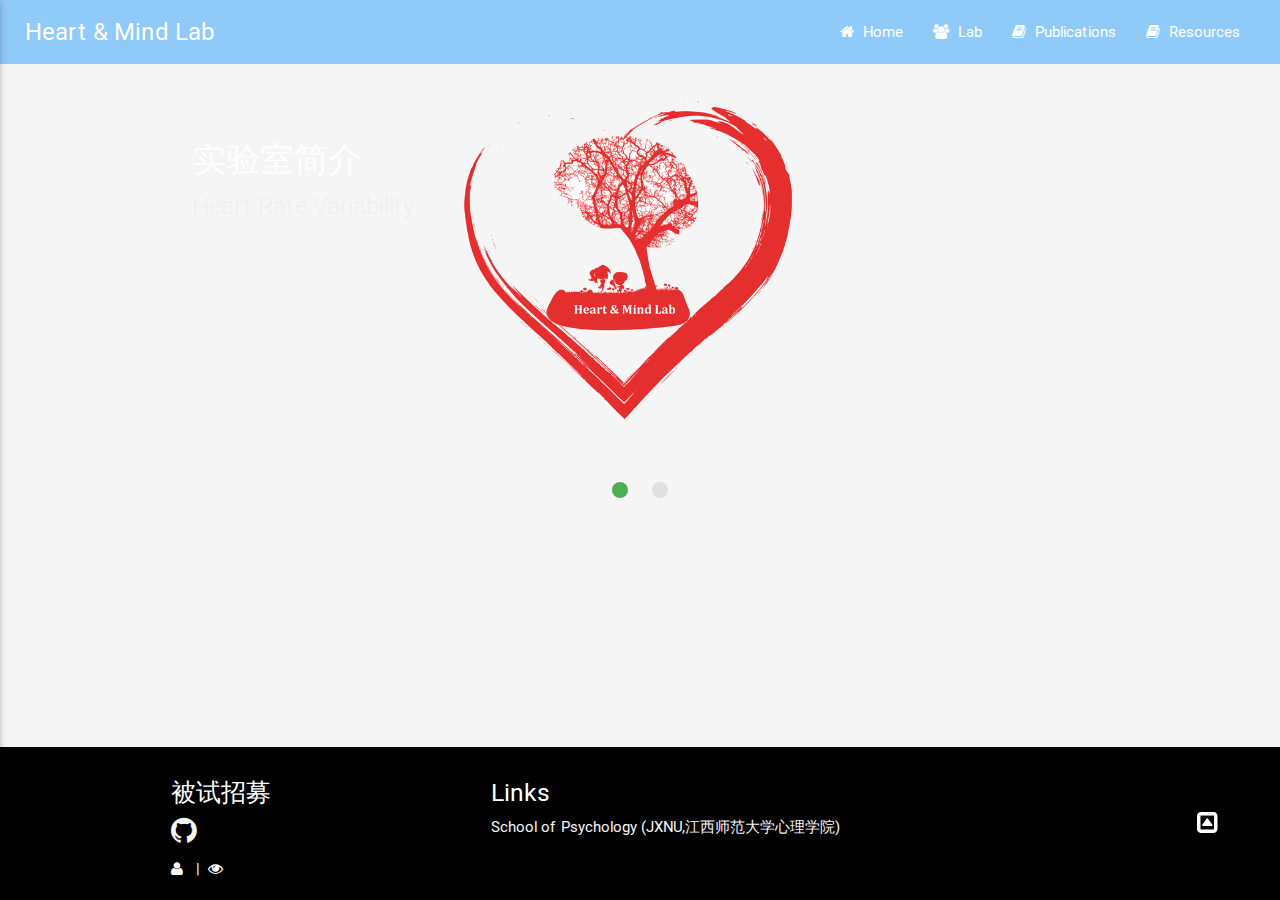
==== index.html @ 05cbef1d "Site updated: 2020-05-27 17:45:46" ====
<!DOCTYPE HTML>
<html>
<head><meta name="generator" content="Hexo 3.8.0">
    <meta charset="utf-8">
    <meta http-equiv="X-UA-Compatible" content="chrome=1">
    <meta name="viewport" content="width=device-width, initial-scale=1, maximum-scale=1, user-scalable=no">

    

    <title>Brain–Heart Interaction</title>
    <meta name="author" content="Luqing Wei">
    
    <meta name="description" content="JXNU">
    
    
  <meta name="viewport" content="width=device-width, initial-scale=1, maximum-scale=1">

    
    <meta property="og:site_name" content="Heart &amp; Mind Lab">

    
    <meta property="og:image" content="">
    

    <link rel="icon" type="image/png" href="/favicon.png">
    <link rel="alternate" href="/atom.xml" title="Heart &amp; Mind Lab" type="application/atom+xml">
    <link rel="stylesheet" href="/css/lib/materialize.min.css">
    <link rel="stylesheet" href="/css/lib/font-awesome.min.css">
    <link rel="stylesheet" href="/css/style.css" media="screen" type="text/css">

    
        <link rel="stylesheet" href="/css/lib/prettify-tomorrow-night-eighties.css" type="text/css">
    
    <!--[if lt IE 9]><script src="//html5shiv.googlecode.com/svn/trunk/html5.js"></script><![endif]-->
</head>
</html>

<body>
    <img src="/weixin_favicon.png" style="position: absolute; left: -9999px; opacity: 0; filter: alpha(opacity=0);">

    <nav class="blue lighten-3">
    <div class="nav-wrapper">
        <a href="#" data-activates="main-menu" class="button-collapse">
            <i class="fa fa-navicon"></i>
        </a>
        <div class="">
            <a href="/" class="brand-logo hide-on-med-and-down">Heart &amp; Mind Lab</a>
            <ul class="right hide-on-med-and-down">
                
                    <li>
                        <a class="menu-home " href="/">
                            <i class="fa fa-home "></i>
                            
                            Home
                        </a>
                    </li>
                
                    <li>
                        <a class="menu-Lab " href="/Lab">
                            <i class="fa fa-users "></i>
                            
                            Lab
                        </a>
                    </li>
                
                    <li>
                        <a class="menu-Publications " href="/Publications">
                            <i class="fa fa-book "></i>
                            
                            Publications
                        </a>
                    </li>
                
                    <li>
                        <a class="menu-Resources " href="/Resources">
                            <i class="fa fa-book "></i>
                            
                            Resources
                        </a>
                    </li>
                
            </ul>
            <div>
    <ul class="side-nav black darken-1" id="main-menu">
        
        <li class="side-user">
            <div class="row">
                <div class="col s4 no-padding">
                    <img class="avatar-image circle responsive-img" src="/images/heartmindlab2.png" alt="User Avatar">
                </div>
                <div class="info col s8 valign-wrapper no-padding">
                    <div class="valign">
                        <p class="name">Luqing Wei</p>
                        <p class="desc">Ph.D.</p>
                    </div>
                </div>
            </div>
        </li>
        

        
            <li class="no-padding">
                <a class="waves-effect menu-home " href="/">
                    <i class="fa fa-home "></i>
                    
                    Home
                </a>
            </li>
        
            <li class="no-padding">
                <a class="waves-effect menu-Lab " href="/Lab">
                    <i class="fa fa-users "></i>
                    
                    Lab
                </a>
            </li>
        
            <li class="no-padding">
                <a class="waves-effect menu-Publications " href="/Publications">
                    <i class="fa fa-book "></i>
                    
                    Publications
                </a>
            </li>
        
            <li class="no-padding">
                <a class="waves-effect menu-Resources " href="/Resources">
                    <i class="fa fa-book "></i>
                    
                    Resources
                </a>
            </li>
        
    </ul>

    <ul class="side-nav black darken-1" id="category-menu">
    

            

    </ul>
</div>

        </div>
    </div>
</nav>

<div id="search" class="modal search-modal">
    <div class="row">
        <div class="input-field col s12">
              <input id="search-input" type="text">
              <label for="search-input">Search</label>
        </div>

    </div>
    <div id="search-result" class="search-result col s12">

    </div>
</div>


    <main>
        

<div class="slider">
    <ul class="slides">
    
       <li>
           <a href="/Publication/index.html">
               <img class="slider-image" src="/images/heartmindlablong.png">
               <div class="caption left-align">
                 <h4>实验室简介
                 <h5 class="light grey-text text-lighten-3">Heart Rate Variability</h5>
               </h4></div>
           </a>
       </li>
    
       <li>
           <a href="/JournalClub/index.html">
               <img class="slider-image" src="/images/heartmindlablong.png">
               <div class="caption left-align">
                 <h4>实验室合照
                 <h5 class="light grey-text text-lighten-3">上美图</h5>
               </h4></div>
           </a>
       </li>
    
   </ul>
 </div>



<div id="article-list" class="container main-container">
    

</div>

        <div class="fixed-action-btn float-sitemap">
    <a class="btn-floating btn-large black">
      <i class="fa fa-caret-square-o-up"></i>
    </a>
    <ul>
      <li><a class="btn-return-top btn-floating waves-effect blue" title="Return to top"><i class="fa fa-arrow-circle-o-up"></i></a></li>
      <li><a class="btn-floating waves-effect button-collapse grey darken-1" data-activates="main-menu" title="menu"><i class="fa fa-navicon"></i></a></li>
    </ul>
  </div>

    </main>
    <footer class="page-footer black darken-1">
    
    <div class="container">
        <div class="row">
            
            <div class="social-group col m4 s12">
                <h5 class="white-text">被试招募</h5>
                
                    <a class="social-link" href="https://github.com/heartmindlab" target="_blank">
                        <i class="fa fa-2x fa-github"></i>
                    </a>
                
                <div class="site-visitors-container white-text">
                    <span>
                        <i class="fa fa-user"></i>
                        <span class="busuanzi-value" id="busuanzi_value_site_uv"></span>
                    </span>
                    <span>&nbsp;|&nbsp;</span>
                    <span>
                        <i class="fa fa-eye"></i>
                        <span class="busuanzi-value" id="busuanzi_value_site_pv"></span>
                    </span>
                </div>
            </div>
            

            
            <div class="col m8 s12">
                <h5 class="white-text">Links</h5>
                
                    <a class="social-link" href="http://psych.jxnu.edu.cn" target="_blank">School of Psychology (JXNU,江西师范大学心理学院)</a>
                
            </div>
            
        </div>
    </div>
    

</footer>

    <noscript>
    <div class="noscript">
        <p class="center-align">当前网速较慢或者你使用的浏览器不支持博客特定功能，请尝试刷新或换用Chrome、Firefox等现代浏览器</p>
    </div>
</noscript>
<div class="noscript">
    <p class="center-align">当前网速较慢或者你使用的浏览器不支持博客特定功能，请尝试刷新或换用Chrome、Firefox等现代浏览器</p>
</div>


<script src="/js/jquery.min.js"></script>
<script src="/js/materialize.min.js"></script>
<script async src="//dn-lbstatics.qbox.me/busuanzi/2.3/busuanzi.pure.mini.js">
</script>

<script>
    (function($) {
        $(document).ready(function() {
            // 隐藏禁用javascript（针对微信内置浏览器）的提示
            $('.noscript').hide();

            // 图片缩放效果
            var $imgs = $('img').not('.slider-image').not('.avatar-image').not('.carousel-image').not('.card-cover-image').not('.qrcode');

            // 给图片加上点击放大效果（materialbox插件）
            $imgs.addClass('materialboxed').each(function(i, el) {
                $(this).attr('data-caption', $(this).attr('alt') || ' ');
            }).materialbox();

            // 优化表格的显示
            $('table').each(function() {
                var $table = $(this);
                // 除去多行代码的情况
                if ($table.find('pre').length == 0) {
                    $table.addClass('responsive-table striped bordered');
                }
            });

            // 首页幻灯片
            $('.slider').slider({indicators: true, full_width: true, interval: 8000});

            $(".button-collapse").sideNav();
            $(".category-menu").sideNav();

            // 针对gallery post
            $('.carousel').carousel({full_width: true});
            $('.carousel-control.prev').click(function() {
                $('.carousel').carousel('prev');
            });
            $('.carousel-control.next').click(function() {
                $('.carousel').carousel('next');
            });

            // 文章目录
            $('article').not('.simple-article').find('h1').add('h2').add('h3').add('h4').add('h5').add('h6').scrollSpy();

            // 目录随屏幕滚动（防止目录过长越过footer）
            var $toc = $('.toc');
            var scrollTargetTop = 0;
            $(window).scroll(function() {
                var $activeLink = $toc.find('a.active.section');
                if ($(window).scrollTop() < 100) {
                    scrollTargetTop = 0;
                } else {
                    if ($activeLink[0]) {
                        scrollTargetTop = $activeLink.offset().top - $toc.offset().top;
                    }
                }
                $toc.css('top', '-' + scrollTargetTop + 'px');
            });

            // 修正文章目录的left-border颜色
            var color = $('.table-of-contents-text').css('color');
            $('.table-of-contents-link').css('border-left-color', color);

            // 针对移动端做的优化：FAB按钮点击一下收回
            if (/Android|webOS|iPhone|iPad|iPod|BlackBerry|IEMobile|Opera Mini/i.test(navigator.userAgent)) {
                $('.fixed-action-btn').addClass('click-to-toggle');
            }
            // 回到顶部
            $('.btn-return-top').click(function() {
                $('body, html').animate({
                    scrollTop: 0
                }, 500);
            });

            // 重置读书页面的Tab标签页的颜色
            $('li.tab a').hover(function() {
                $(this).toggleClass('text-lighten-4');
            });
            $('.indicator').addClass('yellow lighten-2');

            

            // 搜索功能
            $('.modal-trigger').leanModal({
                // 打开搜索框时自动聚焦
                ready: function() {
                    if ($('#search').is(":visible")) {
                        $('#search-input').focus();
                    }
                }
            });
            var searchXml = "search.xml";
            if (searchXml.length == 0) {
             	searchXml = "search.xml";
            }
            var searchPath = "/" + searchXml;
            initSearch(searchPath, 'search-input', 'search-result');
        });

        // 初始化搜索与匹配函数
        var initSearch = function(path, search_id, content_id) {
            'use strict';
            $.ajax({
                url: path,
                dataType: "xml",
                success: function(xmlResponse) {
                    // get the contents from search data
                    var datas = $("entry", xmlResponse).map(function() {
                        return {
                            title: $("title", this).text(),
                            content: $("content", this).text(),
                            url: $("url", this).text()
                        };
                    }).get();
                    var $input = document.getElementById(search_id);
                    var $resultContent = document.getElementById(content_id);
                    $input.addEventListener('input', function() {
                        var str = '<ul class=\"search-result-list\">';
                        var keywords = this.value.trim().toLowerCase().split(/[\s\-]+/);
                        $resultContent.innerHTML = "";
                        if (this.value.trim().length <= 0) {
                            return;
                        }
                        // perform local searching
                        datas.forEach(function(data) {
                            var isMatch = true;
                            var content_index = [];
                            var data_title = data.title.trim().toLowerCase();
                            var data_content = data.content.trim().replace(/<[^>]+>/g, "").toLowerCase();
                            var data_url = data.url;
                            var index_title = -1;
                            var index_content = -1;
                            var first_occur = -1;
                            // only match artiles with not empty titles and contents
                            if (data_title != '' && data_content != '') {
                                keywords.forEach(function(keyword, i) {
                                    index_title = data_title.indexOf(keyword);
                                    index_content = data_content.indexOf(keyword);
                                    if (index_title < 0 && index_content < 0) {
                                        isMatch = false;
                                    } else {
                                        if (index_content < 0) {
                                            index_content = 0;
                                        }
                                        if (i == 0) {
                                            first_occur = index_content;
                                        }
                                    }
                                });
                            }
                            // show search results
                            if (isMatch) {
                                keywords.forEach(function(keyword) {
                                    var regS = new RegExp(keyword, "gi");
                                    data_title = data_title.replace(regS, "<span class=\"search-keyword blue lighten-2\">" + keyword + "</span>");
                                });

                                str += "<li><a href='" + data_url + "' class='search-result-title'>" + data_title + "</a>";
                                var content = data.content.trim().replace(/<[^>]+>/g, "");
                                if (first_occur >= 0) {
                                    // cut out 100 characters
                                    var start = first_occur - 20;
                                    var end = first_occur + 80;
                                    if (start < 0) {
                                        start = 0;
                                    }
                                    if (start == 0) {
                                        end = 100;
                                    }
                                    if (end > content.length) {
                                        end = content.length;
                                    }
                                    var match_content = content.substring(start, end);
                                    // highlight all keywords
                                    keywords.forEach(function(keyword) {
                                        var regS = new RegExp(keyword, "gi");
                                        match_content = match_content.replace(regS, "<span class=\"search-keyword blue lighten-2\">" + keyword + "</span>");
                                    });

                                    str += "<p class=\"search-result\">..." + match_content + "...</p>"
                                }
                                str += "</li>";
                            }
                        });
                        str += "</ul>";
                        $resultContent.innerHTML = str;
                    });
                }
            });
        }
    })(jQuery);
</script>


<script src="/js/prettify.js"></script>
<script type="text/javascript">
    $(document).ready(function() {
        $("pre").addClass("prettyprint");
        prettyPrint();
    });
</script>






<script type="text/x-mathjax-config">
MathJax.Hub.Config({
  tex2jax: {inlineMath: [['$','$'], ['\\(','\\)']]}
});
</script>
<script type="text/javascript" async src="//cdn.mathjax.org/mathjax/latest/MathJax.js?config=TeX-MML-AM_CHTML">
</script>



</body>
</html>
---- css/style.css ----
@font-face {
    font-family: 'Material Icons';
    font-style: normal;
    font-weight: 400;
    src: url(/css/fonts/MaterialIcons-Regular.eot); /* For IE6-8 */
    src: local('Material Icons'),
        local('MaterialIcons-Regular'),
        url(/css/fonts/MaterialIcons-Regular.woff2) format('woff2'),
        url(/css/fonts/MaterialIcons-Regular.woff) format('woff'),
        url(/css/fonts/MaterialIcons-Regular.ttf) format('truetype');
}

.material-icons {
    font-family: 'Material Icons';
    font-weight: normal;
    font-style: normal;
    font-size: 24px;  /* Preferred icon size */
    display: inline-block;
    width: 1em;
    height: 1em;
    line-height: 1;
    text-transform: none;
    letter-spacing: normal;
    word-wrap: normal;
    white-space: nowrap;
    direction: ltr;

    /* Support for all WebKit browsers. */
    -webkit-font-smoothing: antialiased;
    /* Support for Safari and Chrome. */
    text-rendering: optimizeLegibility;

    /* Support for Firefox. */
    -moz-osx-font-smoothing: grayscale;

    /* Support for IE. */
    font-feature-settings: 'liga';
}

html {
  color: rgba(0,0,0,0.8);
}
.container {
  width: 75%;
}
@media (max-width: 767px) {
  .container {
    width: 90%;
  }
}
.container .row {
  margin-left: auto;
  margin-right: auto;
}
@media (max-width: 767px) {
  .container.main-container {
    width: 100%;
  }
}
ul,
ol {
  padding-left: 20px;
}
ul.tabs,
ol.tabs {
  padding-left: 0;
}
ul,
ul li {
  list-style-type: disc;
  word-break: break-word;
}
nav ul,
.fixed-action-btn ul {
  padding-left: 0;
}
nav li,
.fixed-action-btn li {
  list-style-type: none;
}
ul.pagination,
ul.collapsible,
ul.indicators {
  padding-left: 0;
}
ul.pagination li,
ul.collapsible li,
ul.indicators li {
  list-style-type: none;
}
img {
  max-width: 100%;
  padding: 4px;
  background-color: #f5f5f5;
  border: 1px solid #ddd;
  border-radius: 4px;
}
strong {
  font-weight: bold;
}
blockquote {
  background-color: rgba(0,0,0,0.03);
  padding: 0.6rem 0.6rem 0.6rem 1.2rem;
}
table {
  margin-bottom: 1.5em;
}
nav ul a:hover {
  background-color: rgba(0,0,0,0);
}
nav .brand-logo {
  font-size: 1.6rem;
}
.side-nav li,
.side-nav a {
  padding: 0 15px;
}
.card {
  margin-top: 0;
}
.card.medium {
  height: 440px;
}
.card .card-content {
  padding: 25px 25px 30px;
}
@media (max-width: 767px) {
  .card .card-content {
    padding-left: 15px;
    padding-right: 15px;
  }
}
.card .card-action {
  padding-left: 25px;
  padding-right: 25px;
}
.chip {
  height: initial;
  line-height: 18px;
  padding: 4px 14px;
  color: #fff;
}
.breadcrumb {
  font-size: 1em;
}
.materialboxed {
  display: initial;
  margin-top: 10px;
  max-width: 100%;
}
.materialboxed.active {
  max-width: initial;
}
.slider .indicators {
  bottom: 0px;
  z-index: 10;
}
.main-container {
  margin-top: 10px;
}
.mt-0 {
  margin-top: 0;
}
.collection a.collection-item:not(.active):hover {
  background-color: #f5f5f5;
}
.card .card-action a:not(.btn):not(.btn-large):not(.btn-floating) {
  text-transform: initial;
}
.breadcrumb:before {
  content: "\f105";
  font-family: FontAwesome;
}
.fa {
  margin-right: 5px;
}
html,
body {
  font-family: "Roboto", "sans-serif", "微软雅黑", "Helvetica Neue";
}
body {
  background-color: #f5f5f5;
  display: -webkit-box;
  display: -moz-box;
  display: -webkit-flex;
  display: -ms-flexbox;
  display: box;
  display: flex;
  min-height: 100vh;
  -webkit-box-orient: vertical;
  -moz-box-orient: vertical;
  -o-box-orient: vertical;
  -webkit-flex-direction: column;
  -ms-flex-direction: column;
  flex-direction: column;
}
main {
  -webkit-box-flex: 1;
  -moz-box-flex: 1;
  -o-box-flex: 1;
  box-flex: 1;
  -webkit-flex: 1 0 auto;
  -ms-flex: 1 0 auto;
  flex: 1 0 auto;
}
.red-link-context a {
  color: #f44336 !important;
}
.red-link-context a:hover {
  color: #e57373 !important;
}
.pink-link-context a {
  color: #e91e63 !important;
}
.pink-link-context a:hover {
  color: #f06292 !important;
}
.purple-link-context a {
  color: #9c27b0 !important;
}
.purple-link-context a:hover {
  color: #ba68c8 !important;
}
.deep-purple-link-context a {
  color: #673ab7 !important;
}
.deep-purple-link-context a:hover {
  color: #9575cd !important;
}
.indigo-link-context a {
  color: #3f51b5 !important;
}
.indigo-link-context a:hover {
  color: #7986cb !important;
}
.blue-link-context a {
  color: #2196f3 !important;
}
.blue-link-context a:hover {
  color: #64b5f6 !important;
}
.light-blue-link-context a {
  color: #03a9f4 !important;
}
.light-blue-link-context a:hover {
  color: #4fc3f7 !important;
}
.cyan-link-context a {
  color: #00bcd4 !important;
}
.cyan-link-context a:hover {
  color: #4dd0e1 !important;
}
.teal-link-context a {
  color: #009688 !important;
}
.teal-link-context a:hover {
  color: #4db6ac !important;
}
.green-link-context a {
  color: #4caf50 !important;
}
.green-link-context a:hover {
  color: #81c784 !important;
}
.light-green-link-context a {
  color: #8bc34a !important;
}
.light-green-link-context a:hover {
  color: #aed581 !important;
}
.lime-link-context a {
  color: #cddc39 !important;
}
.lime-link-context a:hover {
  color: #dce775 !important;
}
.yellow-link-context a {
  color: #ffeb3b !important;
}
.yellow-link-context a:hover {
  color: #fff176 !important;
}
.amber-link-context a {
  color: #ffc107 !important;
}
.amber-link-context a:hover {
  color: #ffd54f !important;
}
.orange-link-context a {
  color: #ff9800 !important;
}
.orange-link-context a:hover {
  color: #ffb74d !important;
}
.deep-orange-link-context a {
  color: #ff5722 !important;
}
.deep-orange-link-context a:hover {
  color: #ff8a65 !important;
}
.brown-link-context a {
  color: #795548 !important;
}
.brown-link-context a:hover {
  color: #a1887f !important;
}
.grey-link-context a {
  color: #9e9e9e !important;
}
.grey-link-context a:hover {
  color: #e0e0e0 !important;
}
.blue-grey-link-context a {
  color: #607d8b !important;
}
.blue-grey-link-context a:hover {
  color: #90a4ae !important;
}
.nav-wrapper {
  padding: 0 25px;
}
@media (max-width: 767px) {
  .nav-wrapper {
    padding: 0 10px;
  }
}
.search-modal {
  padding: 30px 20px;
  max-height: 80%;
}
.search-modal input[type=text]:focus {
  border-bottom-color: #757575;
  -webkit-box-shadow: 0 1px 0 0 #757575;
  box-shadow: 0 1px 0 0 #757575;
}
.search-modal input[type=text]:focus+label {
  color: #212121;
}
.search-modal .search-result {
  margin-top: 5px;
  margin-bottom: 15px;
}
.simple-article {
  margin-bottom: 30px;
}
article .entry {
  margin-top: 20px;
}
article .article-title h1 {
  font-family: "微软雅黑", "sans-serif", "Helvetica Neue";
  font-size: 2em;
  font-weight: bold;
  line-height: 1.4;
  margin-top: 0;
  margin-bottom: 10px;
  color: #333;
}
article a:not(.chip) {
  color: #1976d2;
}
article a:not(.chip):hover {
  color: #42a5f5;
}
article .simple-article-title h1 {
  font-size: 1.4em;
  padding: 5px 0;
}
article .tags-row {
  margin-top: 10px;
}
article .article-tag {
  display: inline-block;
  height: 32px;
  line-height: 32px;
  padding: 0 12px;
  border-radius: 16px;
  color: #fff;
}
article header {
  border-radius: 0;
  background: none;
  position: relative;
  padding: 0;
  border-bottom: 0;
  margin-bottom: 10px;
}
article header time {
  font: 0.9em "微软雅黑", "Droid Serif", Helvetica Neue, Helvetica, Arial, sans-serif;
  margin-bottom: 5px;
  display: block;
  line-height: 1;
}
article header:hover {
  color: #069;
}
article .card-content .entry {
  font-size: 16px;
  line-height: 1.7;
}
@media (max-width: 480px) {
  article .card-content .entry {
    line-height: 1.5em;
  }
}
article .card-content .entry p {
  margin-top: 0;
  margin-bottom: 1em;
  text-align: justify;
  text-justify: inter-ideograph;
  word-break: initial;
  word-break: break-word;
}
article .card-content .entry p:last-child {
  margin-bottom: 0;
}
article .card-content .entry ul,
article .card-content .entry ol {
  margin-bottom: 1em;
}
article .card-content .entry ul ul,
article .card-content .entry ol ul,
article .card-content .entry ul ol,
article .card-content .entry ol ol {
  margin-bottom: 0;
}
article .card-content .entry h1,
article .card-content .entry h2,
article .card-content .entry h3,
article .card-content .entry h4,
article .card-content .entry h5,
article .card-content .entry h6 {
  margin-top: 0;
  margin-bottom: 0.5em;
}
article .card-content .entry h1 {
  font-size: 1.6em;
  color: #333;
}
article .card-content .entry h2 {
  font-size: 1.4em;
  color: #333;
}
article .card-content .entry h3,
article .card-content .entry h4,
article .card-content .entry h5,
article .card-content .entry h6 {
  font-size: 1.2em;
  color: #333;
}
article .card-content .entry.nstyle {
  border-radius: 0;
  padding: 0;
  background: none;
  -webkit-box-shadow: none;
  box-shadow: none;
}
article .card-content .entry iframe {
  max-width: 98%;
}
article .card-content .entry .caption {
  display: block;
  margin-top: 5px;
  color: #aaa;
  position: relative;
  font-size: 0.9em;
  padding-left: 25px;
}
article .card-content .entry .caption:before {
  content: '\f040';
  position: absolute;
  font: 1.3em font-icon;
  position: absolute;
  left: 0;
  top: 3px;
}
article .toc-wrap {
  float: right;
  -webkit-border-radius: 4px;
  border-radius: 4px;
  background: #eee;
  border: 1px solid #ddd;
  margin-left: 1.5em;
  margin-bottom: 2em;
  padding: 15px 20px;
  line-height: 1.6em;
}
article .toc-wrap >ol {
  margin-left: 0;
}
article .toc-wrap ol,
article .toc-wrap ul {
  list-style: none;
}
article .toc-title {
  font-weight: bold;
  font-size: 1.2em;
  margin-bottom: 0.6em;
  color: #2c3e50;
}
article .toc-number {
  display: none;
}
article .toc-link {
  color: #0e83cd;
  text-decoration: none;
  font-size: 0.9em;
}
article .toc-link:hover {
  text-decoration: underline;
}
article .toc-child {
  margin-left: 1em;
}
a.social-link {
  display: inline-block;
  color: #f5f5f5;
  margin-right: 10px;
}
a.social-link:hover {
  color: #e0e0e0;
}
.slider-image {
  border: none;
  border-radius: 0;
  background-color: transparent;
  padding: 0;
}
.side-nav .row {
  margin-bottom: 0;
}
.side-nav .row .col {
  line-height: 100px;
}
.side-nav a {
  height: 48px;
  line-height: 48px;
  color: #fff;
}
.side-nav a i {
  height: 48px;
  line-height: 48px;
  width: 1.5rem;
}
.side-nav li {
  line-height: 48px;
}
.side-nav li:hover,
.side-nav li:active {
  background-color: rgba(0,0,0,0.2);
}
.side-nav li:hover.side-user,
.side-nav li:active.side-user {
  background-color: transparent;
}
.side-nav .avatar-image {
  width: 50px;
  padding: 0;
  vertical-align: middle;
}
.side-nav .info {
  height: 100px;
}
.side-nav .info p {
  line-height: 24px;
  margin-top: 5px;
  margin-bottom: 0;
  text-shadow: 1px 1px 1px #444;
}
.side-nav .info .name {
  font-size: 1.2em;
}
.side-nav .info .desc {
  font-size: 0.9em;
}
.side-nav li.side-user {
  height: 100px;
  -webkit-background-size: cover;
  -moz-background-size: cover;
  -o-background-size: cover;
  -webkit-background-size: cover;
  -moz-background-size: cover;
  background-size: cover;
}
.side-nav .collapse-level-0 {
  padding-left: 15px;
}
.side-nav .collapse-level-1 {
  padding-left: 30px;
}
.side-nav .collapse-level-2 {
  padding-left: 45px;
}
.side-nav .collapse-space {
  margin-bottom: 10px;
}
#category-menu.side-nav a {
  height: 36px;
  line-height: 36px;
}
#category-menu.side-nav a i {
  height: 36px;
  line-height: 36px;
}
#category-menu.side-nav li {
  line-height: 36px;
  padding-right: 15px;
}
.toc {
  position: fixed;
  top: 0px;
  margin-top: 15%;
  left: calc(50% + 350px);
}
.toc ol {
  list-style-type: none;
  padding-left: 1em;
}
.toc .section {
  margin: 2px 0;
  padding-top: 0;
  padding-bottom: 0;
}
.toc .table-of-contents a.active {
  border-left-color: #2196f3;
  font-weight: bold;
}
.toc .table-of-contents a:hover {
  border-left-color: #2196f3;
}
.page-nav {
  height: 50px;
  line-height: 50px;
}
.float-sitemap {
  position: fixed;
  right: 45px;
  bottom: 50px;
}
@media only screen and (max-width: 600px) {
  .float-sitemap {
    right: 10px;
    bottom: 15px;
  }
}
.construction-container {
  display: inline-block;
  margin-top: 40px;
}
.construction-container .btn {
  margin-top: 20px;
}
.ds-sync input[type="checkbox"] {
  position: initial;
  visibility: initial;
}
.ds-sync input[type="checkbox"] +label:before {
  display: none;
}
article .gallery .control {
  opacity: 0;
  -ms-filter: "progid:DXImageTransform.Microsoft.Alpha(Opacity=0)";
  filter: alpha(opacity=0);
  -webkit-transition: 0.3s;
  -moz-transition: 0.3s;
  -o-transition: 0.3s;
  -ms-transition: 0.3s;
  transition: 0.3s;
}
article .gallery:hover .control {
  opacity: 1;
  -ms-filter: none;
  filter: none;
  -ms-filter: none;
  filter: none;
}
article .gallery .prev,
article .gallery .next {
  position: absolute;
  top: 0;
  width: 50%;
  height: 100%;
  cursor: pointer;
}
article .gallery .prev:before,
article .gallery .next:before {
  position: absolute;
  font: 24px/1 FontAwesome;
  text-align: center;
  width: 24px;
  text-shadow: 0 0 15px rgba(0,0,0,0.5);
  color: #fff;
  margin-top: -12px;
  top: 50%;
}
article .gallery .prev {
  left: 0;
}
article .gallery .prev:before {
  content: '\f053';
  left: 10px;
}
article .gallery .next {
  right: 0;
}
article .gallery .next:before {
  content: '\f054';
  right: 10px;
}
.noscript {
  background: rgba(0,0,0,0.5);
  position: fixed;
  left: 0;
  top: 0;
  width: 100%;
  z-index: 9999;
  -webkit-animation-duration: 6s;
  -moz-animation-duration: 6s;
  -o-animation-duration: 6s;
  -ms-animation-duration: 6s;
  animation-duration: 6s;
  -webkit-animation-name: noscript-slide;
  -moz-animation-name: noscript-slide;
  -o-animation-name: noscript-slide;
  -ms-animation-name: noscript-slide;
  animation-name: noscript-slide;
}
.noscript p {
  margin: 0;
  padding: 0 30px;
  color: #fff;
}
.read-times-container {
  margin-left: 15px;
}
.read-times-container .fa {
  margin-right: 0;
}
.site-visitors-container {
  margin-top: 10px;
}
@-moz-keyframes noscript-slide {
  0% {
    top: -100px;
  }
  50% {
    top: -100px;
  }
  100% {
    top: 0;
  }
}
@-webkit-keyframes noscript-slide {
  0% {
    top: -100px;
  }
  50% {
    top: -100px;
  }
  100% {
    top: 0;
  }
}
@-o-keyframes noscript-slide {
  0% {
    top: -100px;
  }
  50% {
    top: -100px;
  }
  100% {
    top: 0;
  }
}
@keyframes noscript-slide {
  0% {
    top: -100px;
  }
  50% {
    top: -100px;
  }
  100% {
    top: 0;
  }
}
article pre {
  padding: 10px 16px;
}
article .line:after {
  content: '';
  display: inline-block;
}
article code,
article pre {
  font-family: Consolas, "微软雅黑", Monaco, Menlo, Courier New, monospace;
  color: #333;
  font-size: 1em;
}
article p code,
article li code {
  margin: 0 3px;
  padding: 0 5px;
  border-radius: 5px;
  border: 1px solid #e0e0e0;
  color: #212121;
  background-color: #eee;
}
pre .keyword {
  color: #859900;
}
pre .tag {
  color: #f8f8f2;
}
pre .comment,
pre .template_comment,
pre .diff .header,
pre .doctype,
pre .pi,
pre .lisp .string,
pre .javadoc {
  color: #75715c;
  font-style: italic;
}
pre .doctype {
  color: #268bd2;
}
pre .keyword,
pre .winutils,
pre .method,
pre .addition,
pre .css .tag,
pre .request,
pre .status,
pre .nginx .title {
  color: #66d9ef;
}
pre .number,
pre .command,
pre .phpdoc,
pre .tex .formula,
pre .regexp,
pre .hexcolor {
  color: #ae81fc;
}
pre .string,
pre .tag .value {
  color: #e6db6e;
}
pre .title,
pre .localvars,
pre .chunk,
pre .decorator,
pre .built_in,
pre .identifier,
pre .vhdl,
pre .literal,
pre .id {
  color: #f22672;
}
pre .attribute,
pre .variable,
pre .lisp .body,
pre .smalltalk .number,
pre .constant,
pre .class .title,
pre .parent,
pre .haskell .type {
  color: #a6e22e;
}
pre .preprocessor,
pre .preprocessor .keyword,
pre .shebang,
pre .symbol,
pre .symbol .string,
pre .diff .change,
pre .special,
pre .attr_selector,
pre .important,
pre .subst,
pre .cdata,
pre .clojure .title {
  color: #cb4b16;
}
pre .deletion {
  color: #dc322f;
}
figure.highlight {
  margin-left: 0;
  margin-right: 0;
  overflow: auto;
}
figure.highlight td {
  padding: 0;
}
figure.highlight pre {
  margin: 0;
  overflow: auto;
}
figure.highlight figcaption a {
  position: absolute;
  right: 25px;
}
figure.highlight .gutter {
  width: 5%;
}
.book-item {
  display: inline-block;
  position: relative;
}
.book-item img {
  padding: 0;
  -webkit-transition: all 0.3s ease-out;
  -moz-transition: all 0.3s ease-out;
  -o-transition: all 0.3s ease-out;
  -ms-transition: all 0.3s ease-out;
  transition: all 0.3s ease-out;
}
.book-item:hover img {
  -webkit-transform: scale(1.05);
  -moz-transform: scale(1.05);
  -o-transform: scale(1.05);
  -ms-transform: scale(1.05);
  transform: scale(1.05);
}
.book-item .card-content {
  padding: 15px;
}
.book-item .card-content .card-title {
  line-height: initial;
  font-size: 1.4em;
}
.book-item .card.small .card-image {
  min-height: 70%;
  max-height: 70%;
}
.book-item .card.small .card-content {
  max-height: 30%;
}
.book-item .external-link {
  font-size: 1.2em;
}
.about-page .header {
  padding: 40px 15px 30px;
}
.about-page .avatar-wrapper .avatar-image {
  width: 160px;
}
.about-page .info {
  padding: 0 20px;
}
.about-page .info p {
  line-height: 24px;
  margin-top: 25px;
  margin-bottom: 0;
  color: #fff;
  text-shadow: 1px 1px 1px #444;
}
.about-page .info .name {
  font-size: 1.8em;
}
.about-page .info .desc {
  margin-top: 15px;
  font-size: 1em;
}
.about-page .social-group {
  margin-top: 15px;
}
.about-page section {
  margin-bottom: 20px;
}
.about-page h1 {
  font-size: 1.6rem;
  margin-top: 10px;
  margin-bottom: 15px;
}
.about-page ul.skill-list,
.about-page ul.skill-list li {
  list-style-type: none;
}
.about-page ul.skill-list {
  padding-left: 0;
}
.about-page .skill-list li {
  margin-bottom: 0;
}
.about-page .split {
  margin-top: 5px;
}
.about-page .skills .fa {
  margin-right: 0;
}
.about-page .project-item {
  display: inline-block;
  width: 100%;
}
.about-page .project-item img {
  padding: 0;
}
.about-page .project-item .card-title {
  font-weight: 400;
  font-size: 20px;
  text-shadow: 1px 1px 1px #000;
  line-height: 30px;
}
.about-page .project-item .card-tag {
  position: absolute;
  top: 15px;
  right: 10px;
}
.about-page.row {
  margin-left: 0;
  margin-right: 0;
}
.about-page.row .row {
  margin-left: 0;
  margin-right: 0;
}
---- css/lib/prettify-tomorrow-night-eighties.css ----
/* Tomorrow Night Eighties Theme */
/* Original theme - https://github.com/chriskempson/tomorrow-theme */
.prettyprint {
  background: #1D1F21;
  font-family: Menlo, 'Bitstream Vera Sans Mono', 'DejaVu Sans Mono', Monaco, Consolas, monospace;
  font-size: 13px;
  line-height: 1.5;
  border: 1px solid #ccc;
  padding: 10px;
}

.pln {
  color: #cccccc;
}

@media screen {
  .str {
    color: #99cc99;
  }

  .kwd {
    color: #cc99cc;
  }

  .com {
    color: #999999;
  }

  .typ {
    color: #6699cc;
  }

  .lit {
    color: #f99157;
  }

  .pun {
    color: #cccccc;
  }

  .opn {
    color: #cccccc;
  }

  .clo {
    color: #cccccc;
  }

  .tag {
    color: #f2777a;
  }

  .atn {
    color: #f99157;
  }

  .atv {
    color: #66cccc;
  }

  .dec {
    color: #f99157;
  }

  .var {
    color: #f2777a;
  }

  .fun {
    color: #6699cc;
  }
}
@media print, projection {
  .str {
    color: #006600;
  }

  .kwd {
    color: #006;
    font-weight: bold;
  }

  .com {
    color: #600;
    font-style: italic;
  }

  .typ {
    color: #404;
    font-weight: bold;
  }

  .lit {
    color: #004444;
  }

  .pun, .opn, .clo {
    color: #444400;
  }

  .tag {
    color: #006;
    font-weight: bold;
  }

  .atn {
    color: #440044;
  }

  .atv {
    color: #006600;
  }
}
/* Specify class=linenums on a pre to get line numbering */
ol.linenums {
  margin-top: 0;
  margin-bottom: 0;
}

/* IE indents via margin-left */
li.L0,
li.L1,
li.L2,
li.L3,
li.L4,
li.L5,
li.L6,
li.L7,
li.L8,
li.L9 {
  /* */
}

/* Alternate shading for lines */
li.L1,
li.L3,
li.L5,
li.L7,
li.L9 {
  /* */
}
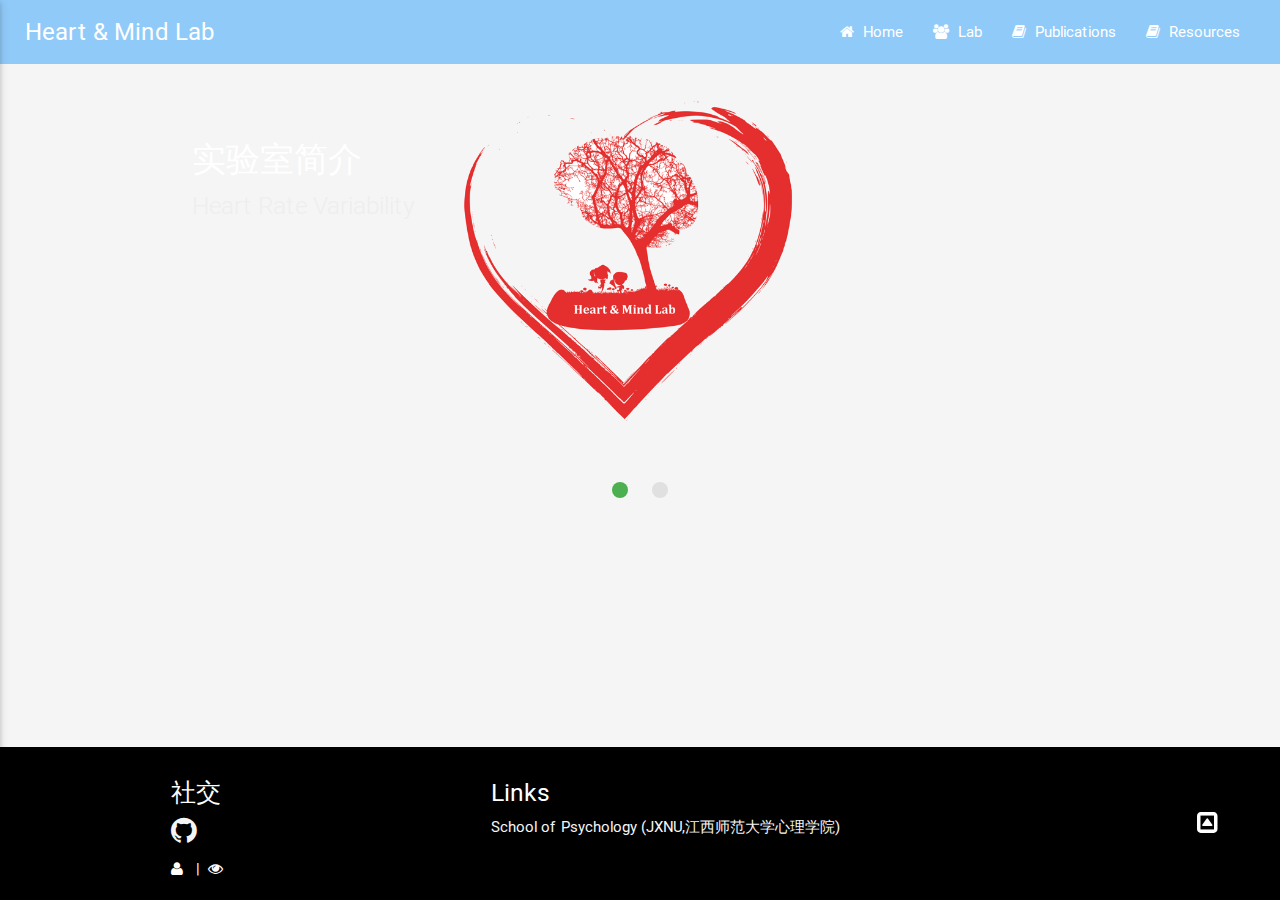
==== commit 1529b132: "Site updated: 2020-06-05 10:56:12" ====
--- a/index.html
+++ b/index.html
@@ -212,7 +212,7 @@
         <div class="row">
             
             <div class="social-group col m4 s12">
-                <h5 class="white-text">被试招募</h5>
+                <h5 class="white-text">社交</h5>
                 
                     <a class="social-link" href="https://github.com/heartmindlab" target="_blank">
                         <i class="fa fa-2x fa-github"></i>
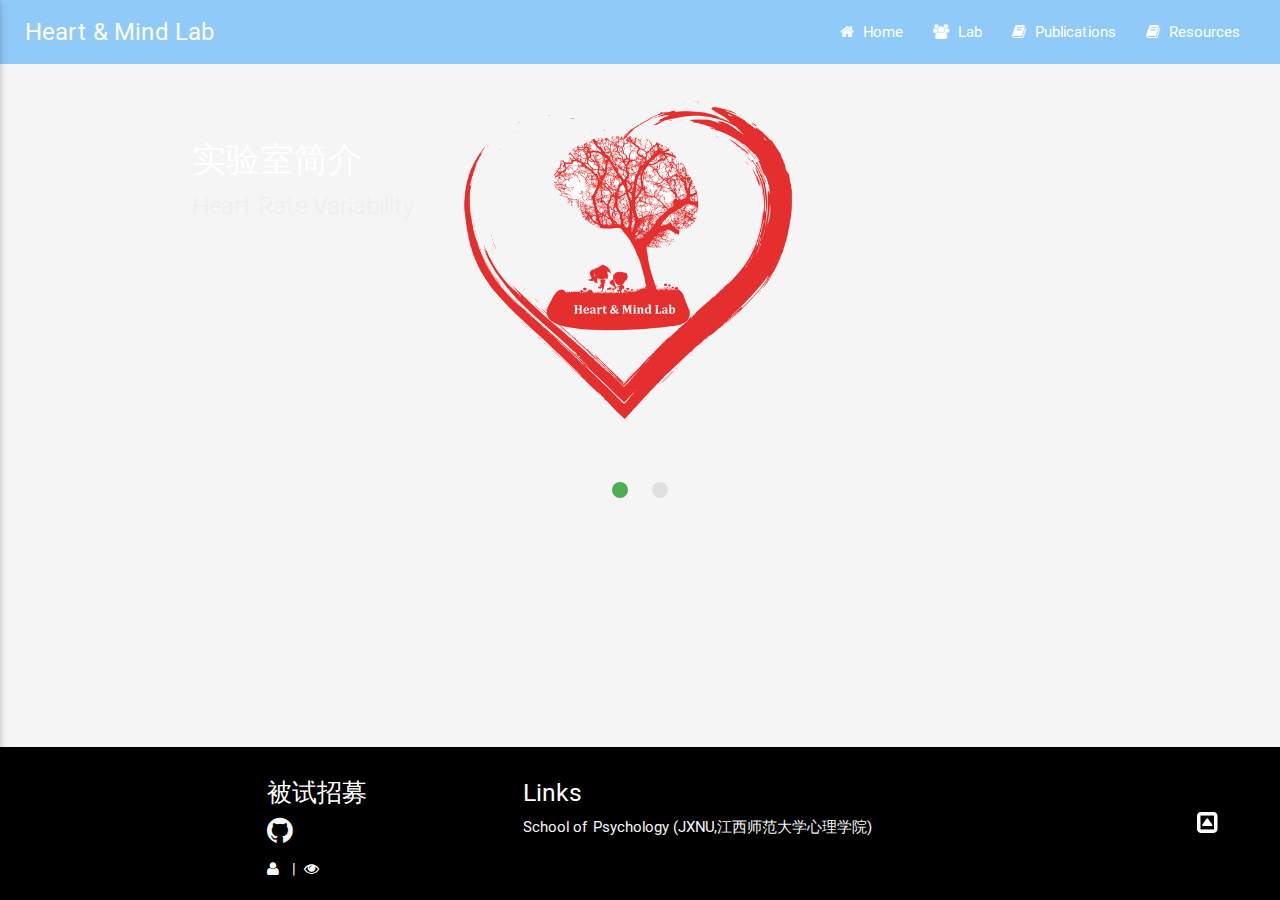
==== commit c67f220b: "Site updated: 2020-06-11 20:33:20" ====
--- a/index.html
+++ b/index.html
@@ -212,7 +212,7 @@
         <div class="row">
             
             <div class="social-group col m4 s12">
-                <h5 class="white-text">社交</h5>
+                <h5 class="white-text">被试招募</h5>
                 
                     <a class="social-link" href="https://github.com/heartmindlab" target="_blank">
                         <i class="fa fa-2x fa-github"></i>
--- a/css/style.css
+++ b/css/style.css
@@ -41,7 +41,7 @@
   color: rgba(0,0,0,0.8);
 }
 .container {
-  width: 75%;
+  width: 60%;
 }
 @media (max-width: 767px) {
   .container {
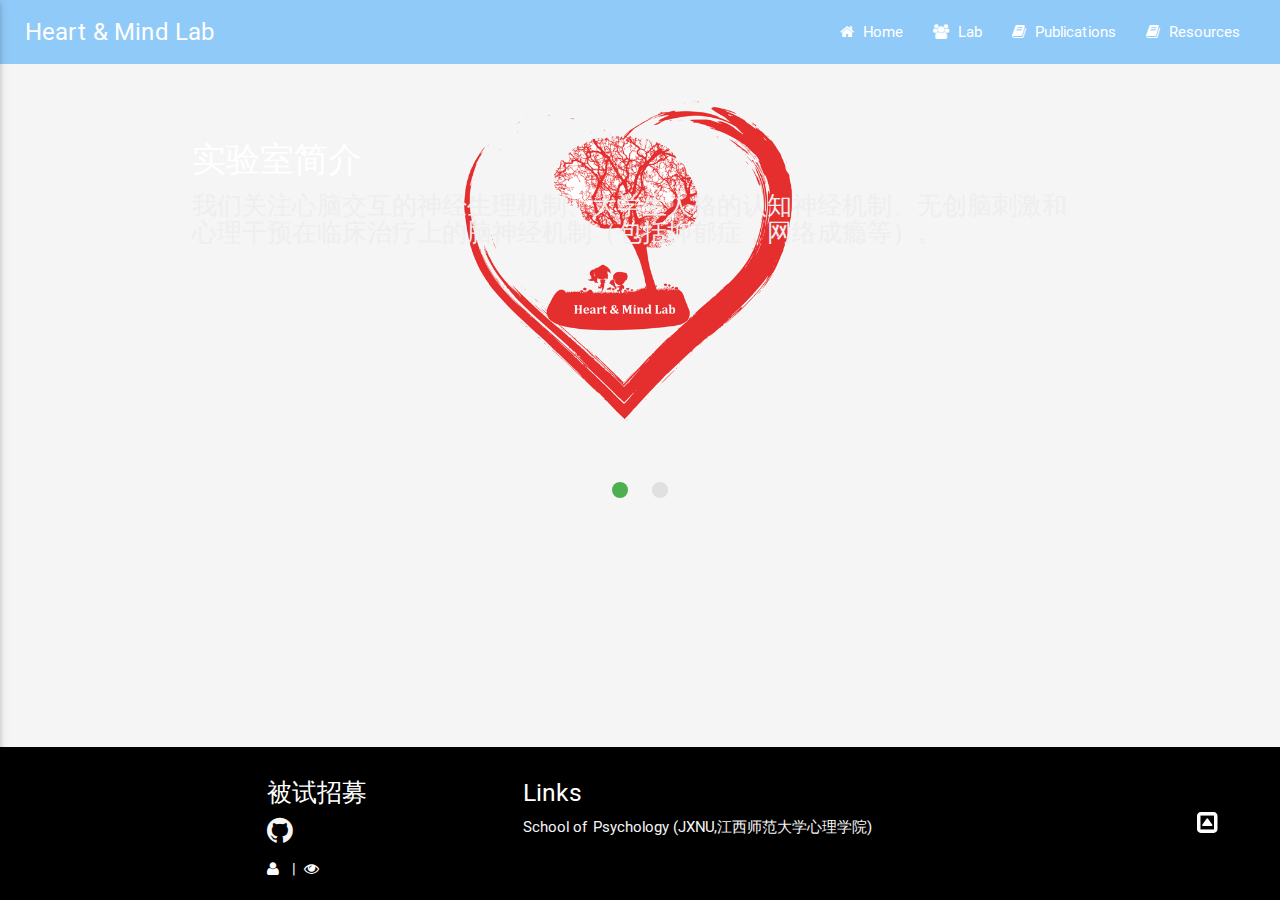
==== commit 8ba721f8: "Site updated: 2020-06-11 21:17:24" ====
--- a/index.html
+++ b/index.html
@@ -170,7 +170,7 @@
                <img class="slider-image" src="/images/heartmindlablong.png">
                <div class="caption left-align">
                  <h4>实验室简介
-                 <h5 class="light grey-text text-lighten-3">Heart Rate Variability</h5>
+                 <h5 class="light grey-text text-lighten-3">我们关注心脑交互的神经生理机制、大学生人格的认知神经机制、无创脑刺激和心理干预在临床治疗上的脑神经机制（包括抑郁症，网络成瘾等）。</h5>
                </h4></div>
            </a>
        </li>
@@ -180,7 +180,7 @@
                <img class="slider-image" src="/images/heartmindlablong.png">
                <div class="caption left-align">
                  <h4>实验室合照
-                 <h5 class="light grey-text text-lighten-3">上美图</h5>
+                 <h5 class="light grey-text text-lighten-3">...</h5>
                </h4></div>
            </a>
        </li>
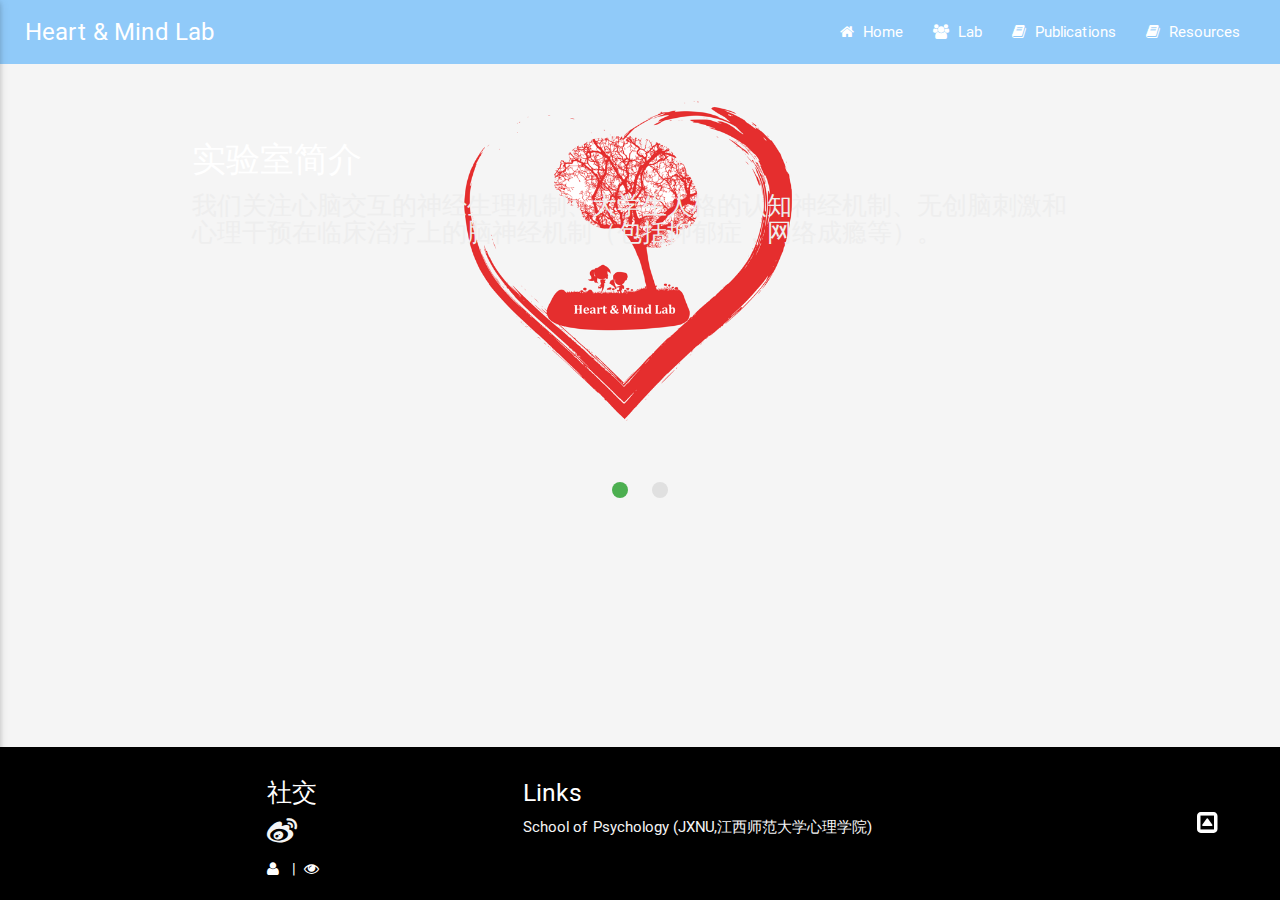
==== commit 02082122: "Site updated: 2020-06-11 21:47:34" ====
--- a/index.html
+++ b/index.html
@@ -166,7 +166,7 @@
     <ul class="slides">
     
        <li>
-           <a href="/Publication/index.html">
+           <a href="/Resources/intro.html">
                <img class="slider-image" src="/images/heartmindlablong.png">
                <div class="caption left-align">
                  <h4>实验室简介
@@ -176,7 +176,7 @@
        </li>
     
        <li>
-           <a href="/JournalClub/index.html">
+           <a href="/Resources/intro.html">
                <img class="slider-image" src="/images/heartmindlablong.png">
                <div class="caption left-align">
                  <h4>实验室合照
@@ -212,10 +212,10 @@
         <div class="row">
             
             <div class="social-group col m4 s12">
-                <h5 class="white-text">被试招募</h5>
-                
-                    <a class="social-link" href="https://github.com/heartmindlab" target="_blank">
-                        <i class="fa fa-2x fa-github"></i>
+                <h5 class="white-text">社交</h5>
+                
+                    <a class="social-link" href="/Resources/index.html" target="_blank">
+                        <i class="fa fa-2x fa-weibo"></i>
                     </a>
                 
                 <div class="site-visitors-container white-text">
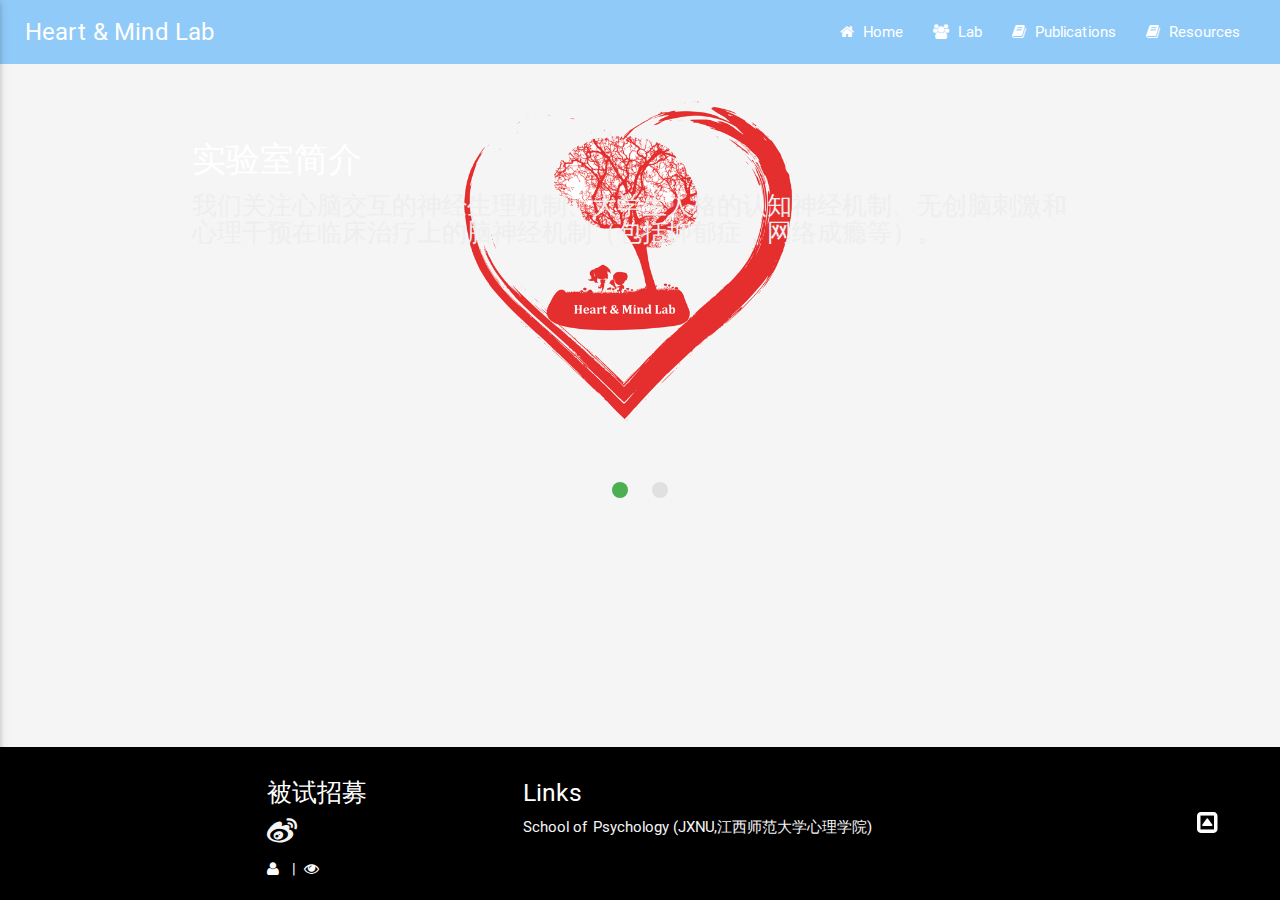
==== commit bec9330d: "Site updated: 2020-06-11 21:52:40" ====
--- a/index.html
+++ b/index.html
@@ -212,7 +212,7 @@
         <div class="row">
             
             <div class="social-group col m4 s12">
-                <h5 class="white-text">社交</h5>
+                <h5 class="white-text">被试招募</h5>
                 
                     <a class="social-link" href="/Resources/index.html" target="_blank">
                         <i class="fa fa-2x fa-weibo"></i>
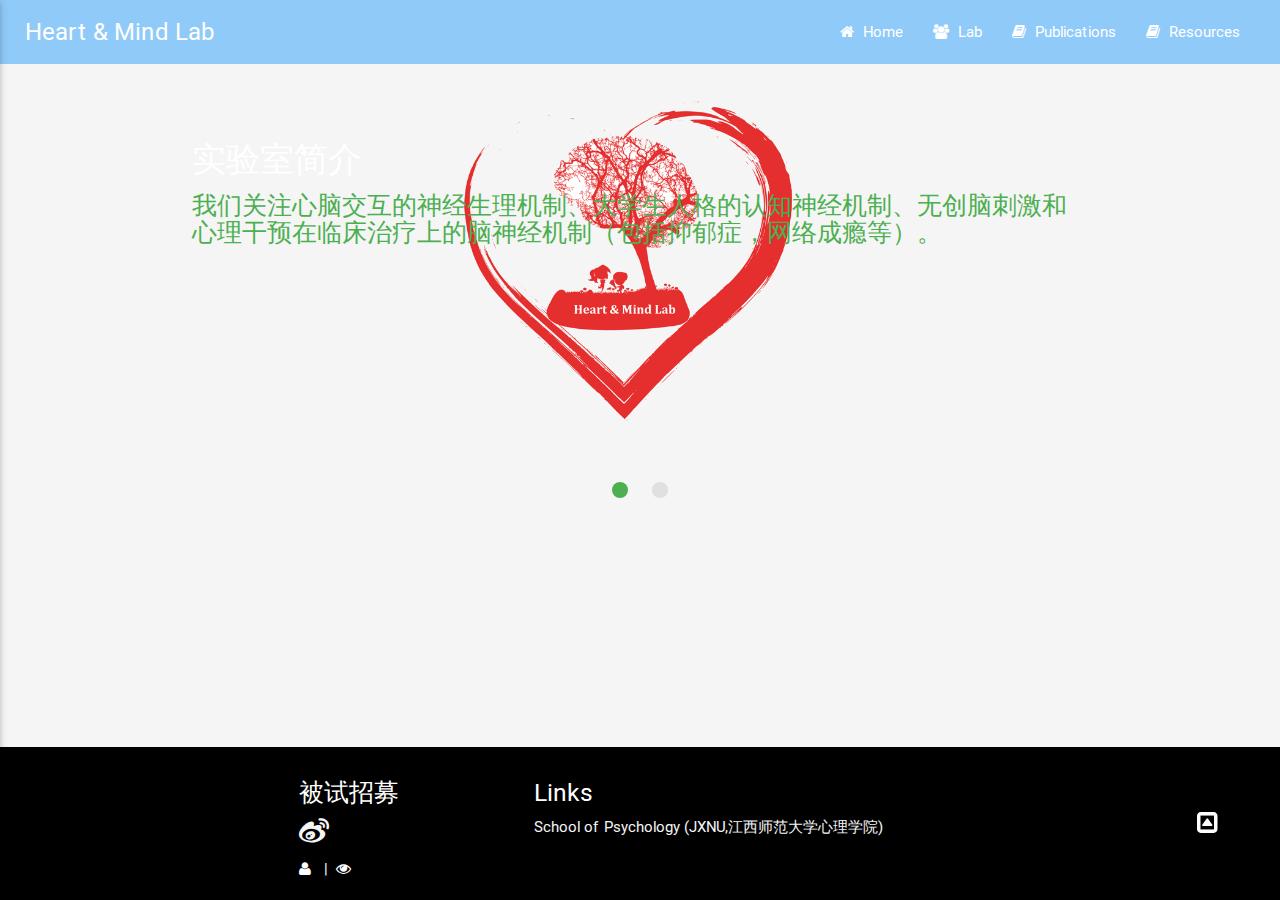
==== commit 3606019d: "Site updated: 2020-06-12 10:46:31" ====
--- a/index.html
+++ b/index.html
@@ -170,7 +170,7 @@
                <img class="slider-image" src="/images/heartmindlablong.png">
                <div class="caption left-align">
                  <h4>实验室简介
-                 <h5 class="light grey-text text-lighten-3">我们关注心脑交互的神经生理机制、大学生人格的认知神经机制、无创脑刺激和心理干预在临床治疗上的脑神经机制（包括抑郁症，网络成瘾等）。</h5>
+                 <h5 class="light green-text">我们关注心脑交互的神经生理机制、大学生人格的认知神经机制、无创脑刺激和心理干预在临床治疗上的脑神经机制（包括抑郁症，网络成瘾等）。</h5>
                </h4></div>
            </a>
        </li>
@@ -180,7 +180,7 @@
                <img class="slider-image" src="/images/heartmindlablong.png">
                <div class="caption left-align">
                  <h4>实验室合照
-                 <h5 class="light grey-text text-lighten-3">...</h5>
+                 <h5 class="light green-text">...</h5>
                </h4></div>
            </a>
        </li>
--- a/css/style.css
+++ b/css/style.css
@@ -41,7 +41,7 @@
   color: rgba(0,0,0,0.8);
 }
 .container {
-  width: 60%;
+  width: 55%;
 }
 @media (max-width: 767px) {
   .container {
